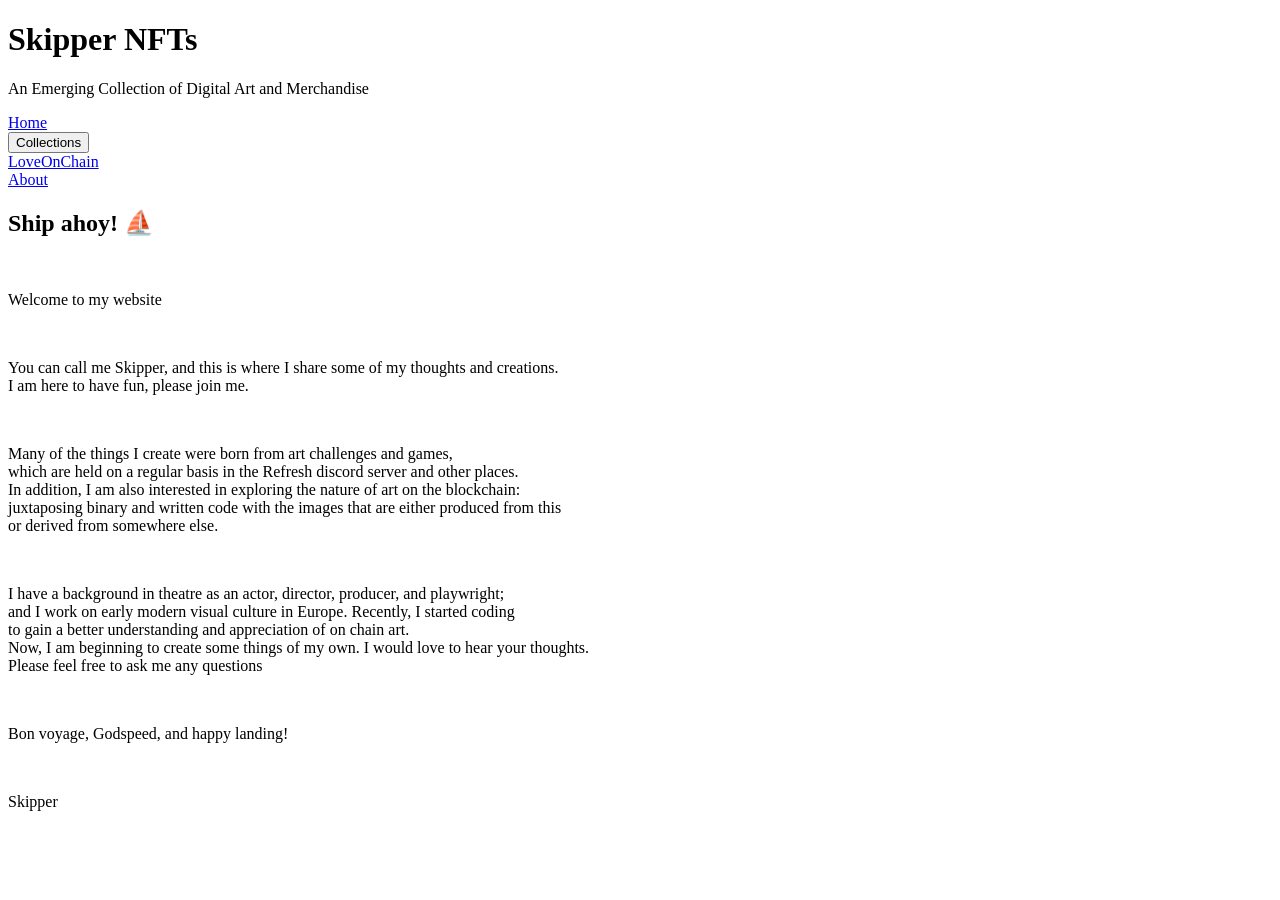
==== pages/about.html @ ca36a08a "Update about.html" ====
<!DOCTYPE html>
<html lang="en">
<head>
	<meta charset="UTF-8">
	<meta http-equiv="X-UA-Compatible" content="IE-edge">
	<meta name="viewport" content="width=device-width, initial-scale=1.0">
	<link rel="stylesheet" href="file:///Users/oscar/CNFTs/CNFT%20Art/Skipper/Website/css/style.css">
	<title>About</title>

<body>

<div class="header">
	<h1>Skipper NFTs</h1>
	<p style="margin-top: 10px">An Emerging Collection of Digital Art and Merchandise</p>
	</div>


	 <div class="navbar">
          <a href="file:///Users/oscar/CNFTs/CNFT%20Art/Skipper/Website/index.html">Home</a>
          <div class="dropdown">
          <button class="dropbtn">Collections</button>
            <div class="dropdown-content">
              <a href="file:///Users/oscar/CNFTs/CNFT%20Art/Skipper/Website/pages/collections/loveonchain.html">LoveOnChain</a>
            </div></div>
          <a href="file:///Users/oscar/CNFTs/CNFT%20Art/Skipper/Website/pages/about.html">About</a>
          </div>


<div class="centerElement"><h2>Ship ahoy! ⛵</h2> 
<br>
<p>Welcome to my website</p>
<br>
<p>You can call me Skipper, and this is where I share some of my thoughts and creations.<br> I am here to have fun, please join me.</p> 
<br>
<p>Many of the things I create were born from art challenges and games, 
	<br>which are held on a regular basis in the Refresh discord server and other places.
	<br> In addition, I am also interested in exploring the nature of art on the blockchain: 
	<br> juxtaposing binary and written code with the images that are either produced from this
	<br> or derived from somewhere else.</p>
<br>
<p>I have a background in theatre as an actor, director, producer, and playwright; 
<br>and I work on early modern visual culture in Europe. Recently, I started coding 
<br>to gain a better understanding and appreciation of on chain art. 
<br>Now, I am beginning to create some things of my own. I would love to hear your thoughts. 
<br>Please feel free to ask me any questions</p>
<br>
<p>Bon voyage, Godspeed, and happy landing!</p>
<br>
<p>Skipper</p>
<br>

</div>


</body>
</html>
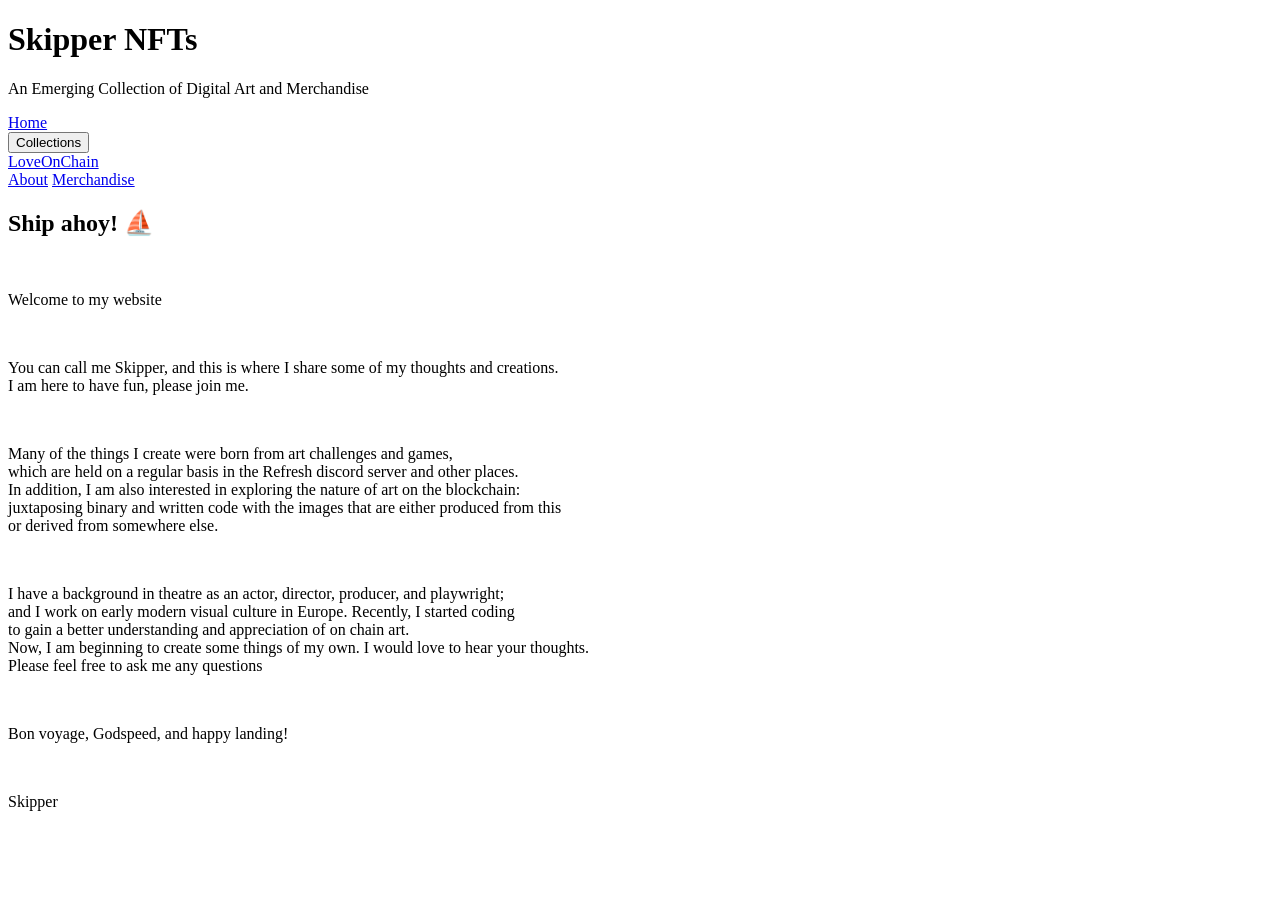
==== commit 5401ce2a: "Update about.html" ====
--- a/pages/about.html
+++ b/pages/about.html
@@ -16,13 +16,14 @@
 
 
 	 <div class="navbar">
-          <a href="file:///Users/oscar/CNFTs/CNFT%20Art/Skipper/Website/index.html">Home</a>
+          <a href="/index.html">Home</a>
           <div class="dropdown">
           <button class="dropbtn">Collections</button>
             <div class="dropdown-content">
-              <a href="file:///Users/oscar/CNFTs/CNFT%20Art/Skipper/Website/pages/collections/loveonchain.html">LoveOnChain</a>
+              <a href="/pages/collections/loveonchain.html">LoveOnChain</a>
             </div></div>
-          <a href="file:///Users/oscar/CNFTs/CNFT%20Art/Skipper/Website/pages/about.html">About</a>
+          <a href="/pages/about.html">About</a>
+	<a href="/pages/merchandise.html">Merchandise</a>
           </div>
 
 
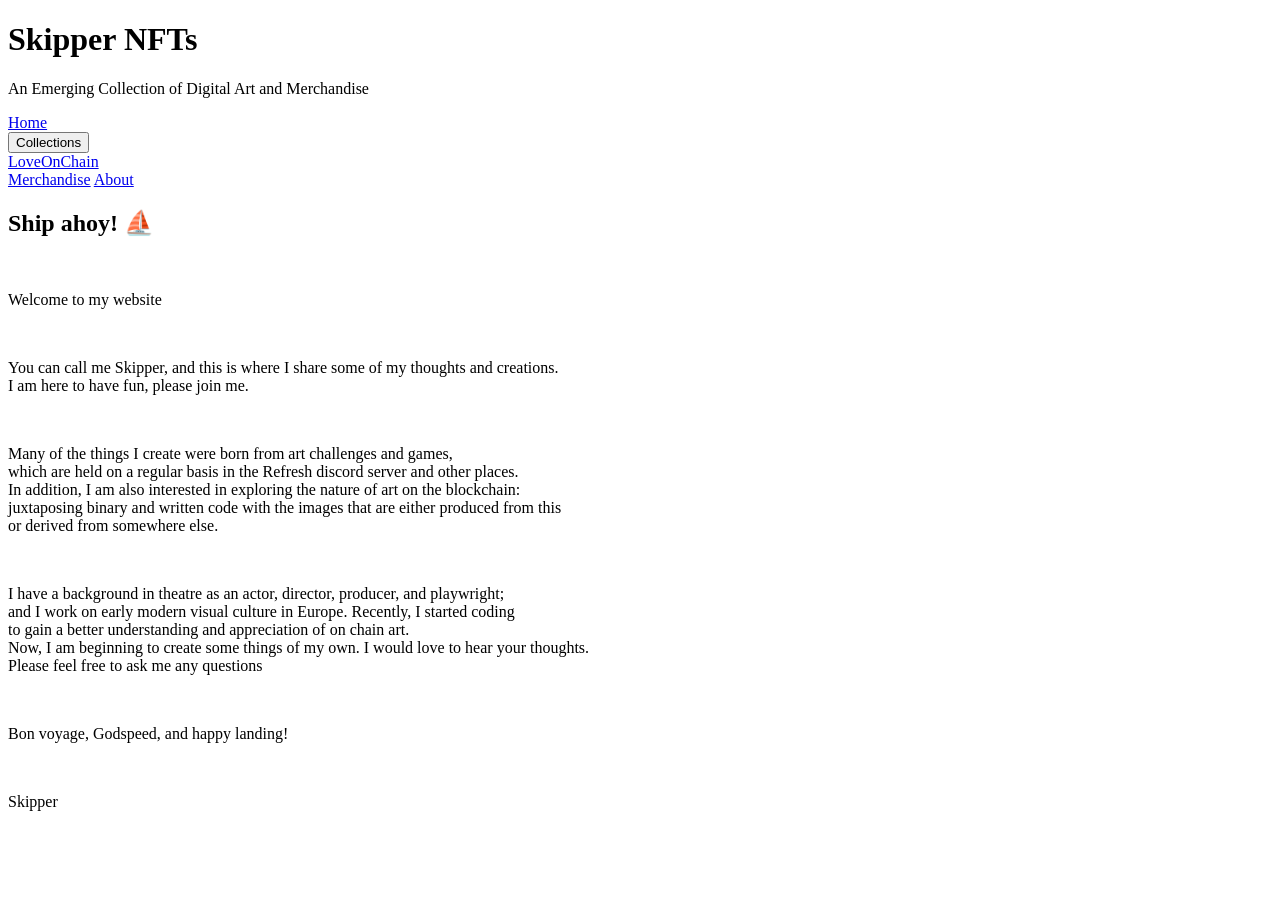
==== commit 6332086d: "Update about.html" ====
--- a/pages/about.html
+++ b/pages/about.html
@@ -22,8 +22,9 @@
             <div class="dropdown-content">
               <a href="/pages/collections/loveonchain.html">LoveOnChain</a>
             </div></div>
+		<a href="/pages/merchandise.html">Merchandise</a>
           <a href="/pages/about.html">About</a>
-	<a href="/pages/merchandise.html">Merchandise</a>
+	
           </div>
 
 
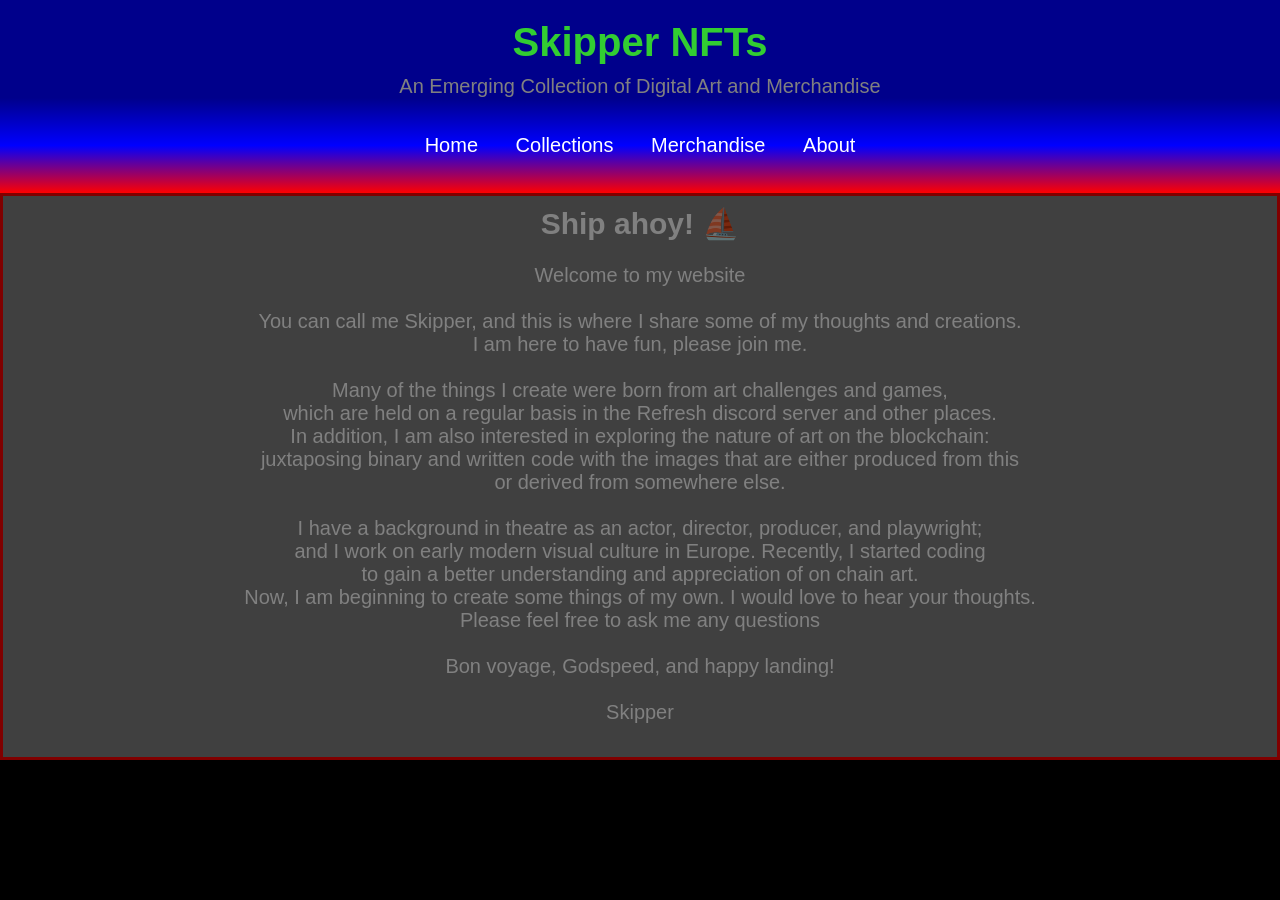
==== commit 5b79f3a0: "Update about.html" ====
--- a/pages/about.html
+++ b/pages/about.html
@@ -4,7 +4,7 @@
 	<meta charset="UTF-8">
 	<meta http-equiv="X-UA-Compatible" content="IE-edge">
 	<meta name="viewport" content="width=device-width, initial-scale=1.0">
-	<link rel="stylesheet" href="file:///Users/oscar/CNFTs/CNFT%20Art/Skipper/Website/css/style.css">
+	<link rel="stylesheet" href="/css/style.css">
 	<title>About</title>
 
 <body>
--- a/css/style.css
+++ b/css/style.css
@@ -0,0 +1,119 @@
+* {
+	margin: 0;
+	padding: 0;
+	box-sizing: border-box;
+}
+
+	body {
+	background-color: black;
+	font-family: Helvetica;
+	font-size: 20px;
+	color: grey;
+	text-align: center;
+	
+
+}
+
+canvas {
+	text-align: center;
+	position: relative;
+	object-fit: contain;
+	z-index: -1;
+
+}
+
+	.header {
+		background-color: darkBlue;
+		padding-top: 20px;
+	}
+
+	h1 {
+		color: limegreen;
+		text-align: center;
+	}
+
+	.button {
+		text-align: center;
+		padding: 30px;
+	}
+
+	.navbar {
+		background: linear-gradient(0, red 0, blue, darkBlue 100%);
+		padding: 20px;
+
+	}
+
+	.centerElement {
+  width: 100%;
+  color: white;
+  border: 3px solid red;
+  padding: 10px;
+  position: absolute;
+  background-color: grey;
+  opacity: 0.5;
+	}
+
+.title {
+	  width: 100%;
+  color: white;
+  border: 3px solid red;
+  padding: 10px;
+  background-color: grey;
+  opacity: 0.5;
+
+}
+
+
+a {
+	background-color: transparent;
+	text-decoration: none;
+	color:  white;
+	padding: 16px;
+}
+
+.footer {
+	padding: 20px;
+}
+
+.dropbtn {
+  background-color: transparent;
+  opacity: 1;
+  color: white;
+  padding: 16px;
+  font-size: 20px;
+  font-family: Helvetica;
+  border: none;
+  cursor: pointer;
+}
+
+.dropdown {
+  position: relative;
+  display: inline-block;
+}
+
+.dropdown-content {
+  display: none;
+  position: absolute;
+  background-color: white;
+  opacity: 0.8;
+  min-width: 160px;
+  z-index: 1;
+}
+
+.dropdown-content a {
+  color: black;
+  padding: 12px 16px;
+  text-decoration: none;
+  display: block;
+}
+
+.dropdown-content a:hover {background-color: grey}
+
+.dropdown:hover .dropdown-content {
+  display: block;
+}
+
+.dropdown:hover .dropbtn {
+  background-color: transparant;
+  opacity: 1;
+}
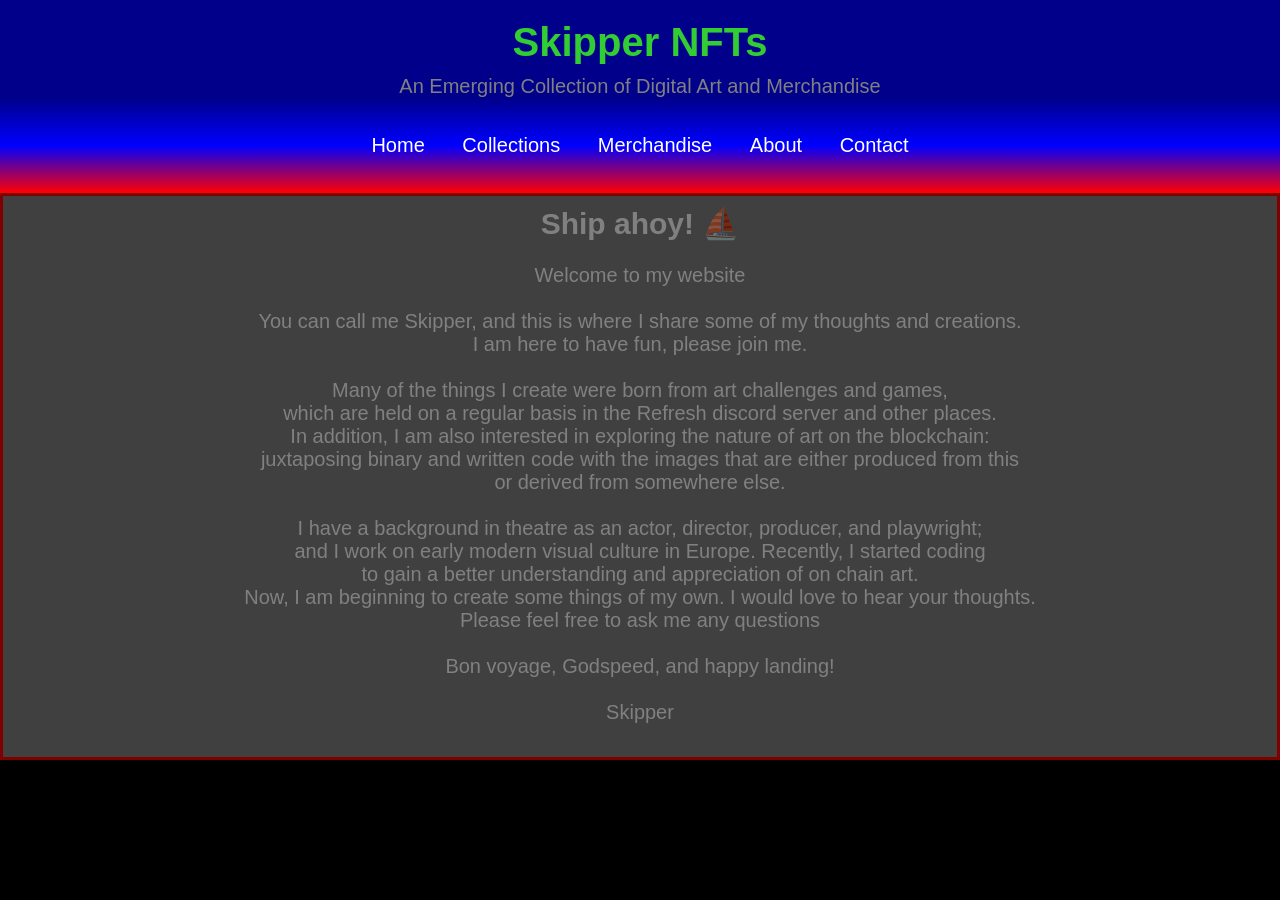
==== commit b3504887: "Update about.html" ====
--- a/pages/about.html
+++ b/pages/about.html
@@ -23,7 +23,8 @@
               <a href="/pages/collections/loveonchain.html">LoveOnChain</a>
             </div></div>
 		<a href="/pages/merchandise.html">Merchandise</a>
-          <a href="/pages/about.html">About</a>
+          	<a href="/pages/about.html">About</a>
+		<a href="pages/contact.html">Contact</a>
 	
           </div>
 
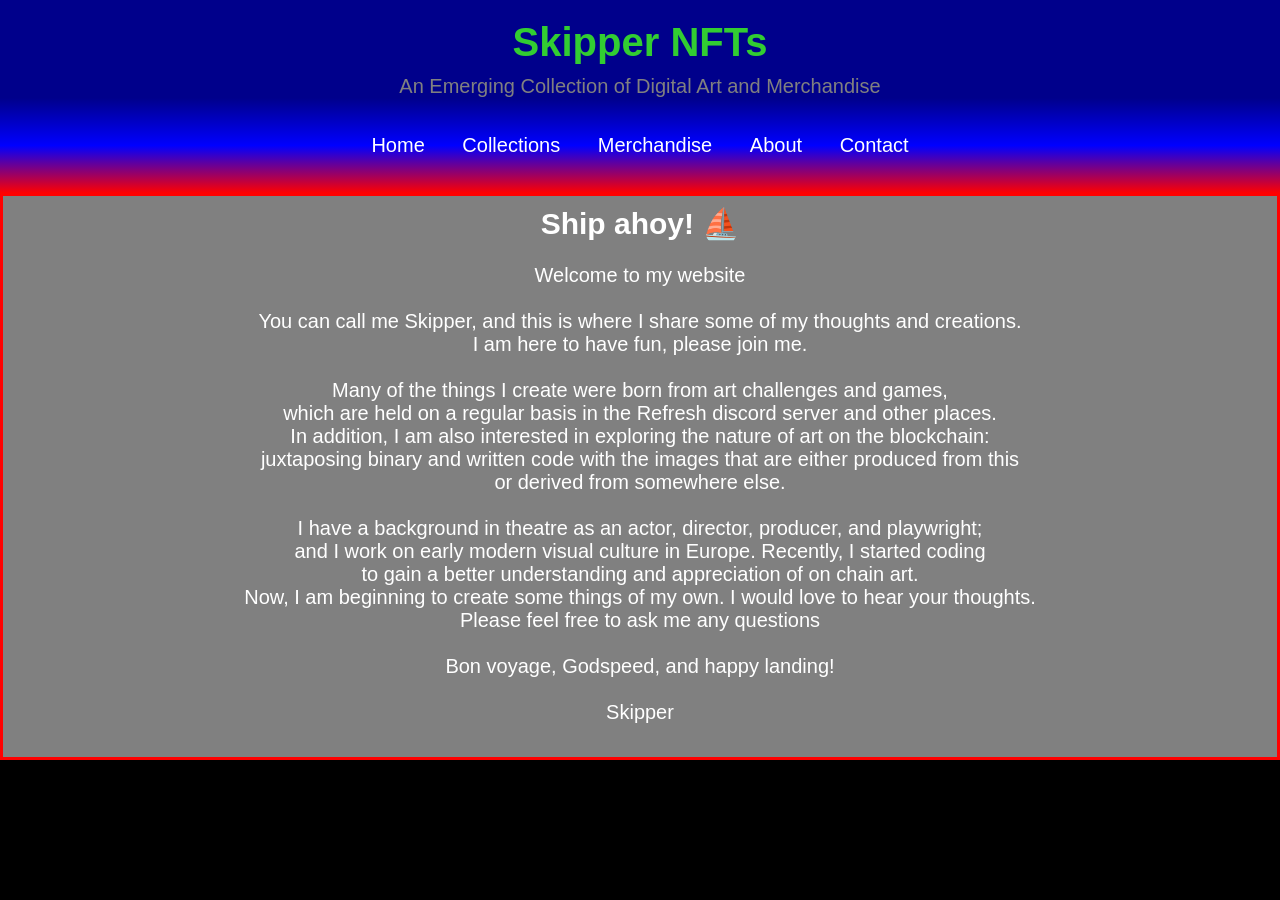
==== commit f77f69fe: "Update navbar" ====
--- a/pages/about.html
+++ b/pages/about.html
@@ -21,11 +21,15 @@
           <button class="dropbtn">Collections</button>
             <div class="dropdown-content">
               <a href="/pages/collections/loveonchain.html">LoveOnChain</a>
+            	</div></div>
+ 					<div class="dropdown">
+ 					<button class="dropbtn">Merchandise</button>
+            <div class="dropdown-content">
+              <a href="/pages/WLW.html">Pop Art Code</a>
+              <a href="/pages/pinups.html">Øldgranpa Pinups</a>
             </div></div>
-		<a href="/pages/merchandise.html">Merchandise</a>
-          	<a href="/pages/about.html">About</a>
-		<a href="pages/contact.html">Contact</a>
-	
+          <a href="/pages/about.html">About</a>
+          <a href="/pages/contact.html">Contact</a>
           </div>
 
 
--- a/css/style.css
+++ b/css/style.css
@@ -50,7 +50,7 @@
   padding: 10px;
   position: absolute;
   background-color: grey;
-  opacity: 0.5;
+  
 	}
 
 .title {
@@ -59,7 +59,7 @@
   border: 3px solid red;
   padding: 10px;
   background-color: grey;
-  opacity: 0.5;
+ 
 
 }
 
@@ -117,3 +117,12 @@
   background-color: transparant;
   opacity: 1;
 }
+
+.row {
+  display: flex;
+}
+
+.column {
+  flex: 33.33%;
+  padding: 5px;
+}
